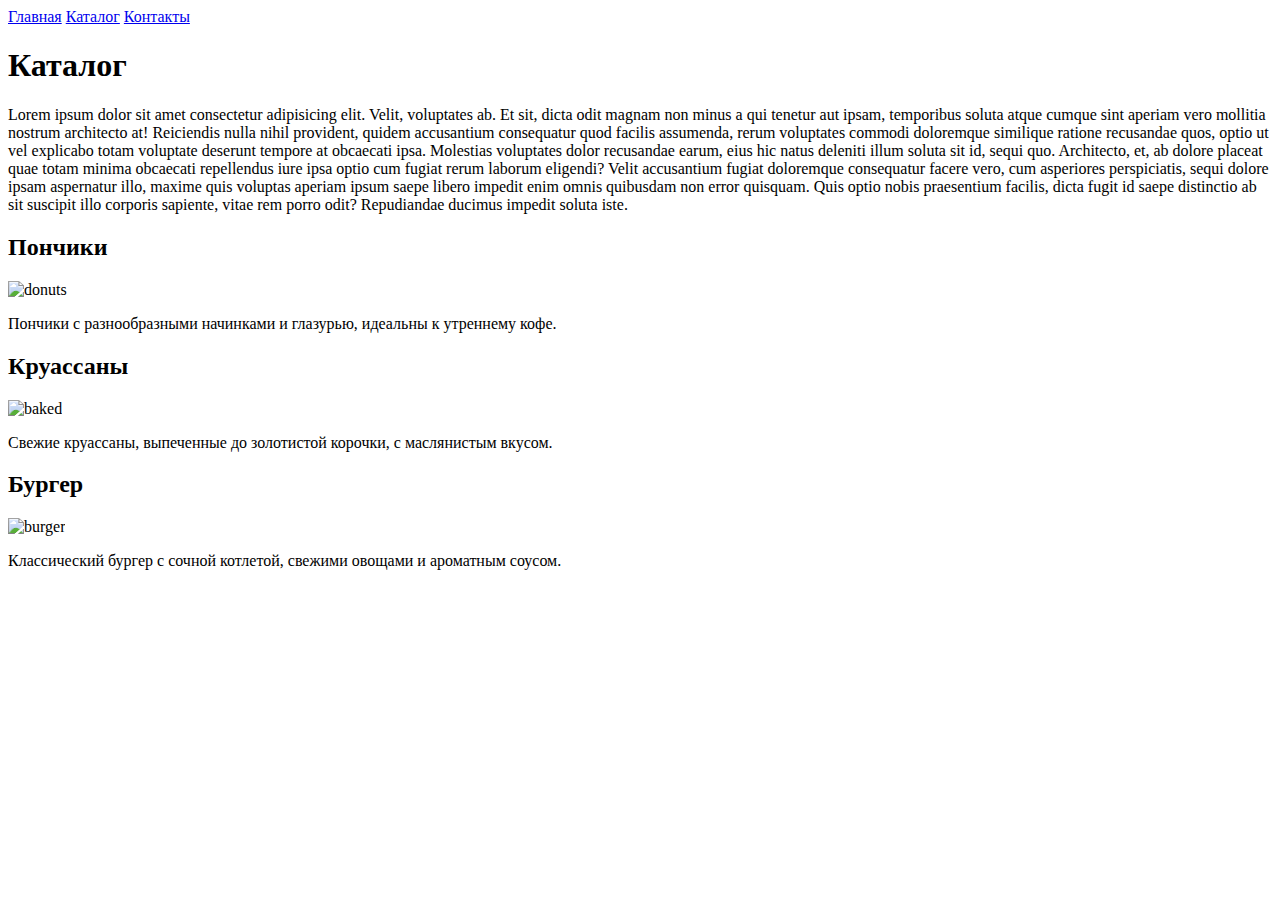
==== HomeWorks/catalog/catalog.html @ f9662d7a "added Home Work 1" ====
<!DOCTYPE html>
<html lang="en">
<head>
    <meta charset="UTF-8">
    <meta name="viewport" content="width=device-width, initial-scale=1.0">
    <title>Catalog</title>
</head>
<body>
    <a href="../index.html">Главная</a>
    <a href="catalog.html">Каталог</a>
    <a href="#">Контакты</a>

    <h1>Каталог</h1>

    <p>Lorem ipsum dolor sit amet consectetur adipisicing elit. 
        Velit, voluptates ab. Et sit, dicta odit magnam non minus a qui tenetur aut ipsam, 
        temporibus soluta atque cumque sint aperiam vero mollitia nostrum architecto at! Reiciendis nulla nihil provident, 
        quidem accusantium consequatur quod facilis assumenda, rerum voluptates commodi doloremque similique ratione recusandae quos, 
        optio ut vel explicabo totam voluptate deserunt tempore at obcaecati ipsa. Molestias voluptates dolor recusandae earum, 
        eius hic natus deleniti illum soluta sit id, sequi quo. Architecto, et, 
        ab dolore placeat quae totam minima obcaecati repellendus iure ipsa optio cum fugiat rerum laborum eligendi? 
        Velit accusantium fugiat doloremque consequatur facere vero, cum asperiores perspiciatis, sequi dolore ipsam aspernatur illo, 
        maxime quis voluptas aperiam ipsum saepe libero impedit enim omnis quibusdam non error quisquam. Quis optio nobis praesentium facilis, 
        dicta fugit id saepe distinctio ab sit suscipit illo corporis sapiente, vitae rem porro odit? Repudiandae ducimus impedit soluta iste.
    </p>

    <div>
        <div>
            <h2>Пончики</h2>
            <p><img src="../img/donuts.jpg" width="300px" height="300px" alt="donuts"></p>
            <p>Пончики с разнообразными начинками и глазурью, идеальны к утреннему кофе.</p>
        </div>
        
        <div>
            <h2>Круассаны</h2>
            <p><img src="../img/baked.jpg" width="300px" height="300px" alt="baked"></p>
            <p>Свежие круассаны, выпеченные до золотистой корочки, с маслянистым вкусом.</p>
        </div>
    
        <div>
            <h2>Бургер</h2>
            <p><img src="../img/burger.jpg" width="300px" height="300px" alt="burger"></p>
            <p>Классический бургер с сочной котлетой, свежими овощами и ароматным соусом.</p>
        </div>
    </div>
    

</body>
</html>
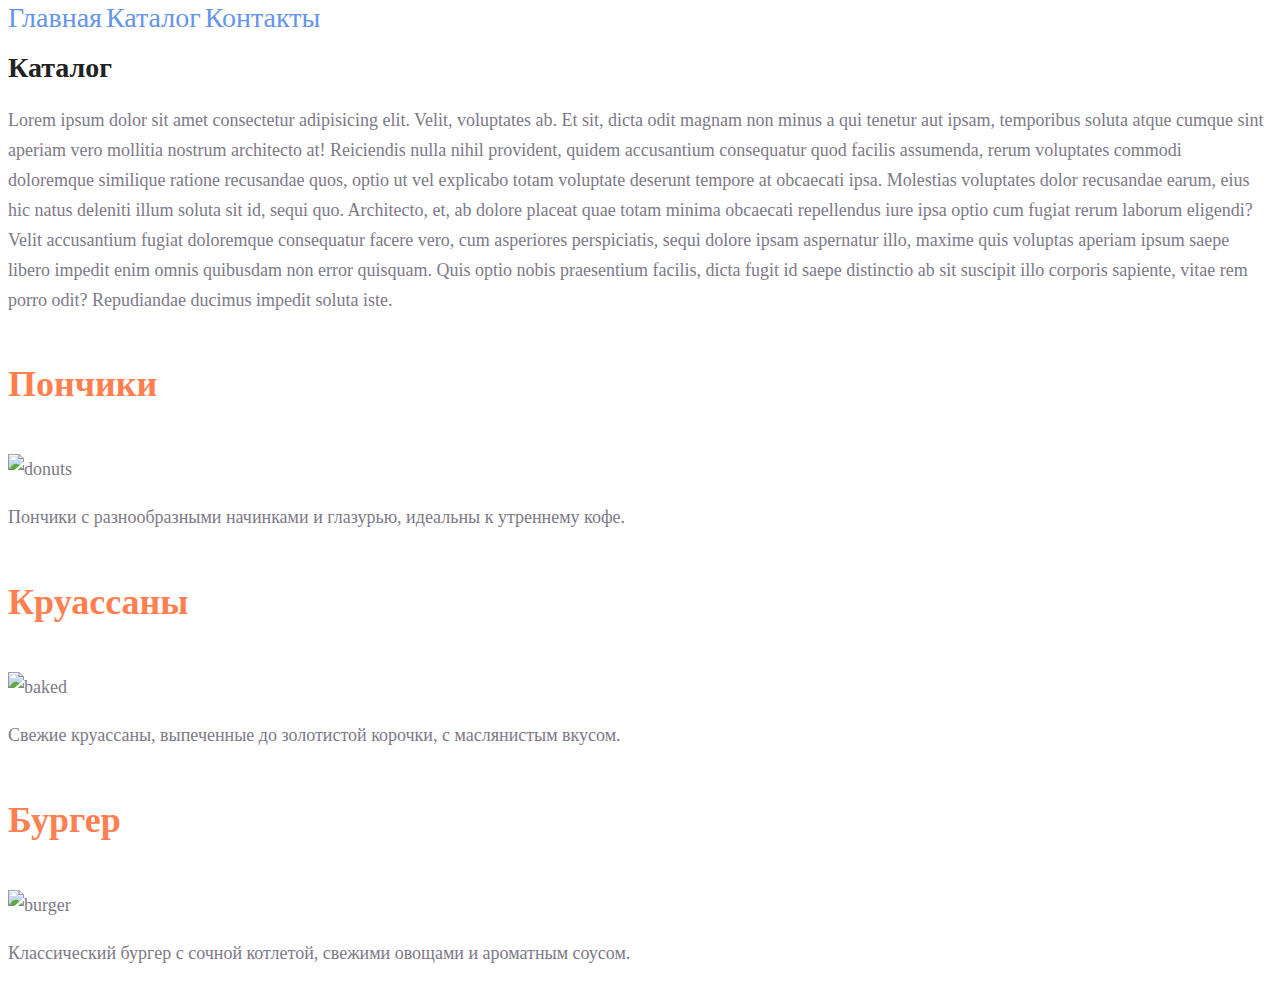
==== commit 73e568ff: "added Home Work 2" ====
--- a/HomeWorks/catalog/catalog.html
+++ b/HomeWorks/catalog/catalog.html
@@ -4,15 +4,16 @@
     <meta charset="UTF-8">
     <meta name="viewport" content="width=device-width, initial-scale=1.0">
     <title>Catalog</title>
+    <link rel="stylesheet" href="../style.css">
 </head>
 <body>
-    <a href="../index.html">Главная</a>
-    <a href="catalog.html">Каталог</a>
-    <a href="#">Контакты</a>
+    <a class="menu" href="../index.html">Главная</a>
+    <a class="menu" href="catalog.html">Каталог</a>
+    <a class="menu" href="#">Контакты</a>
 
-    <h1>Каталог</h1>
+    <h1 class="title">Каталог</h1>
 
-    <p>Lorem ipsum dolor sit amet consectetur adipisicing elit. 
+    <p class="text">Lorem ipsum dolor sit amet consectetur adipisicing elit. 
         Velit, voluptates ab. Et sit, dicta odit magnam non minus a qui tenetur aut ipsam, 
         temporibus soluta atque cumque sint aperiam vero mollitia nostrum architecto at! Reiciendis nulla nihil provident, 
         quidem accusantium consequatur quod facilis assumenda, rerum voluptates commodi doloremque similique ratione recusandae quos, 
@@ -26,21 +27,21 @@
 
     <div>
         <div>
-            <h2>Пончики</h2>
-            <p><img src="../img/donuts.jpg" width="300px" height="300px" alt="donuts"></p>
-            <p>Пончики с разнообразными начинками и глазурью, идеальны к утреннему кофе.</p>
+            <h2 class="subtitle">Пончики</h2>
+            <p class="text"><img src="../img/donuts.jpg" width="300px" height="300px" alt="donuts"></p>
+            <p class="text">Пончики с разнообразными начинками и глазурью, идеальны к утреннему кофе.</p>
         </div>
         
         <div>
-            <h2>Круассаны</h2>
-            <p><img src="../img/baked.jpg" width="300px" height="300px" alt="baked"></p>
-            <p>Свежие круассаны, выпеченные до золотистой корочки, с маслянистым вкусом.</p>
+            <h2 class="subtitle">Круассаны</h2>
+            <p class="text"><img src="../img/baked.jpg" width="300px" height="300px" alt="baked"></p>
+            <p class="text">Свежие круассаны, выпеченные до золотистой корочки, с маслянистым вкусом.</p>
         </div>
     
         <div>
-            <h2>Бургер</h2>
-            <p><img src="../img/burger.jpg" width="300px" height="300px" alt="burger"></p>
-            <p>Классический бургер с сочной котлетой, свежими овощами и ароматным соусом.</p>
+            <h2 class="subtitle">Бургер</h2>
+            <p class="text"><img src="../img/burger.jpg" width="300px" height="300px" alt="burger"></p>
+            <p class="text">Классический бургер с сочной котлетой, свежими овощами и ароматным соусом.</p>
         </div>
     </div>
     
--- a/HomeWorks/style.css
+++ b/HomeWorks/style.css
@@ -0,0 +1,33 @@
+a {
+    text-decoration: none;
+}
+
+.menu {
+    color: cornflowerblue;
+    font-size: 28px;
+    line-height: 20px;
+}
+
+
+.title {
+    color: #222222;
+    font-size: 28px;
+    line-height: 36px;
+    font-weight: bold;
+}
+
+.text {
+    font-style: normal;
+    font-weight: 300;
+    font-size: 18px;
+    line-height: 30px;
+    color: #7D7987;
+}
+
+.subtitle {
+    color: coral;
+    font-style: normal;
+    font-weight: 700;
+    font-size: 36px;
+    line-height: 80px;
+}